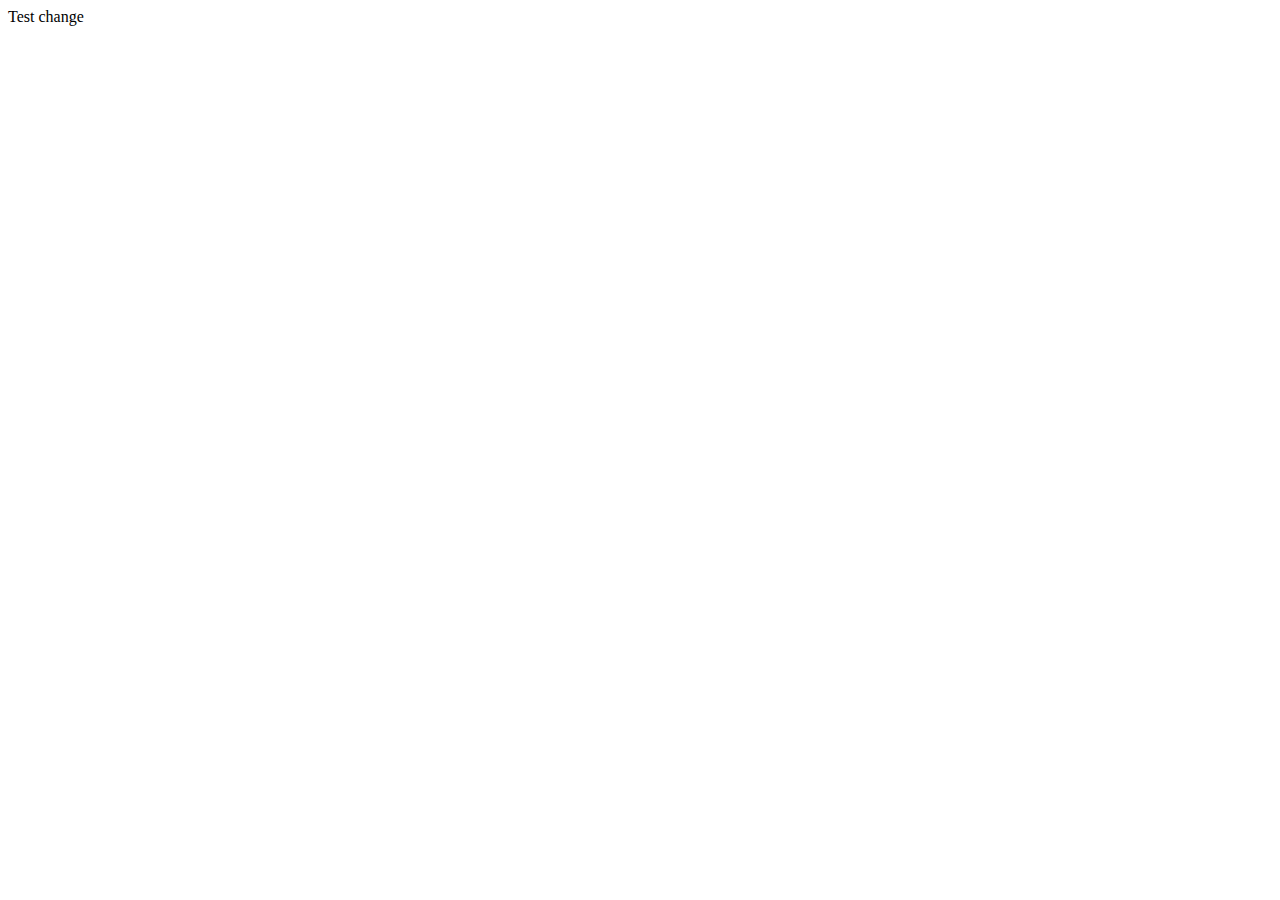
==== Doodle_Jump/index.html @ 6c59a5e6 "test commit" ====
<!DOCTYPE html>
<html lang="en">
<head>
    <meta charset="UTF-8">
    <meta name="viewport" content="width=device-width, initial-scale=1.0">
    <title>Doodle Jump</title>
</head>
<body>
    Test change
</body>
</html>
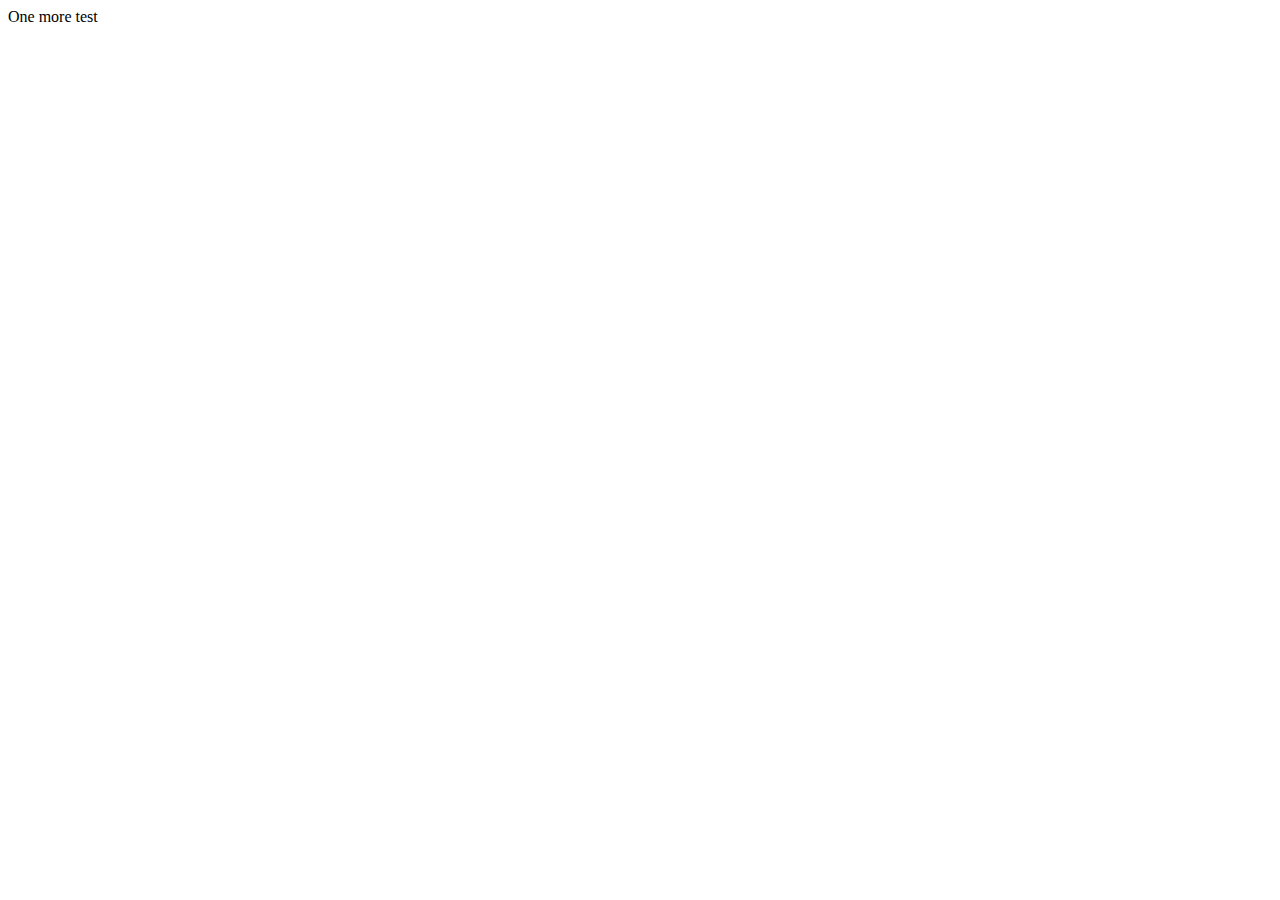
==== commit 935a3cb7: "test index change" ====
--- a/Doodle_Jump/index.html
+++ b/Doodle_Jump/index.html
@@ -6,6 +6,6 @@
     <title>Doodle Jump</title>
 </head>
 <body>
-    Test change
+    One more test
 </body>
 </html>